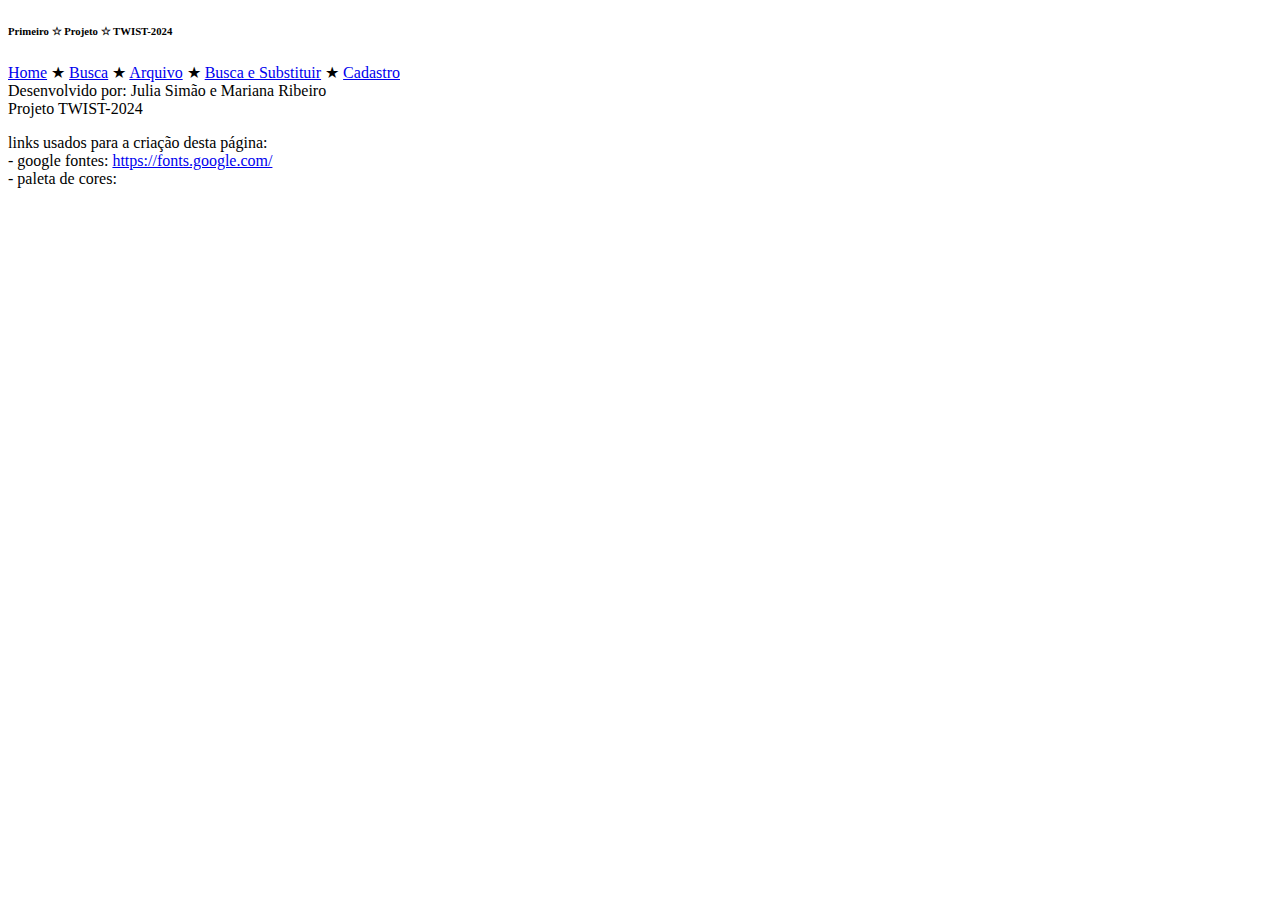
==== index.html @ 91830373 "Add files via upload" ====
<!DOCTYPE html>
<html lang="pt-br">
<head>
    <meta charset="UTF-8">
    <meta name="viewport" content="width=device-width, initial-scale=1.0">
    <title>Projeto 1 - TWIST</title>
    <!-- <link rel="shortcut icon" href="" type="image/x-icon"> -> anexar imagem ícone no href. -->
    <link rel="stylesheet" href="style/style.css">
</head>
<body>
    <div id="conteudo">
        <header id="header">
            <h6>
                Primeiro &star; Projeto &star; TWIST-2024
            </h6>
        </header>
        <nav id="navigator">
            <a href="index.html">Home</a> &starf;
            <a href="busca.html">Busca</a> &starf;
            <a href="arquivo.html">Arquivo</a> &starf;
            <a href="buscar-e-substituir.html">Busca e Substituir</a> &starf;
            <a href="cadastro.html">Cadastro</a>
        </nav>

        <section id="main">

        </section>  

        <footer id="footer">
            Desenvolvido por: Julia Simão e Mariana Ribeiro<br/>
            Projeto TWIST-2024<br/>
            <!-- <img src="img/" alt=""> colocar gif no footer, se quiser. -->
            <p>
            links usados para a criação desta página:<br/>
            - google fontes: <a href="https://fonts.google.com/" target="_blank">https://fonts.google.com/</a><br/>
            - paleta de cores: <!-- <a href="" target="_blank"></a><br/> -> colocar o link da paleta ou paletas escolhidas depois. -->
            </p>
        </footer>
    </div>
</body>
</html>
---- style/style.css ----
/* arquivo css - Projeto 1 */
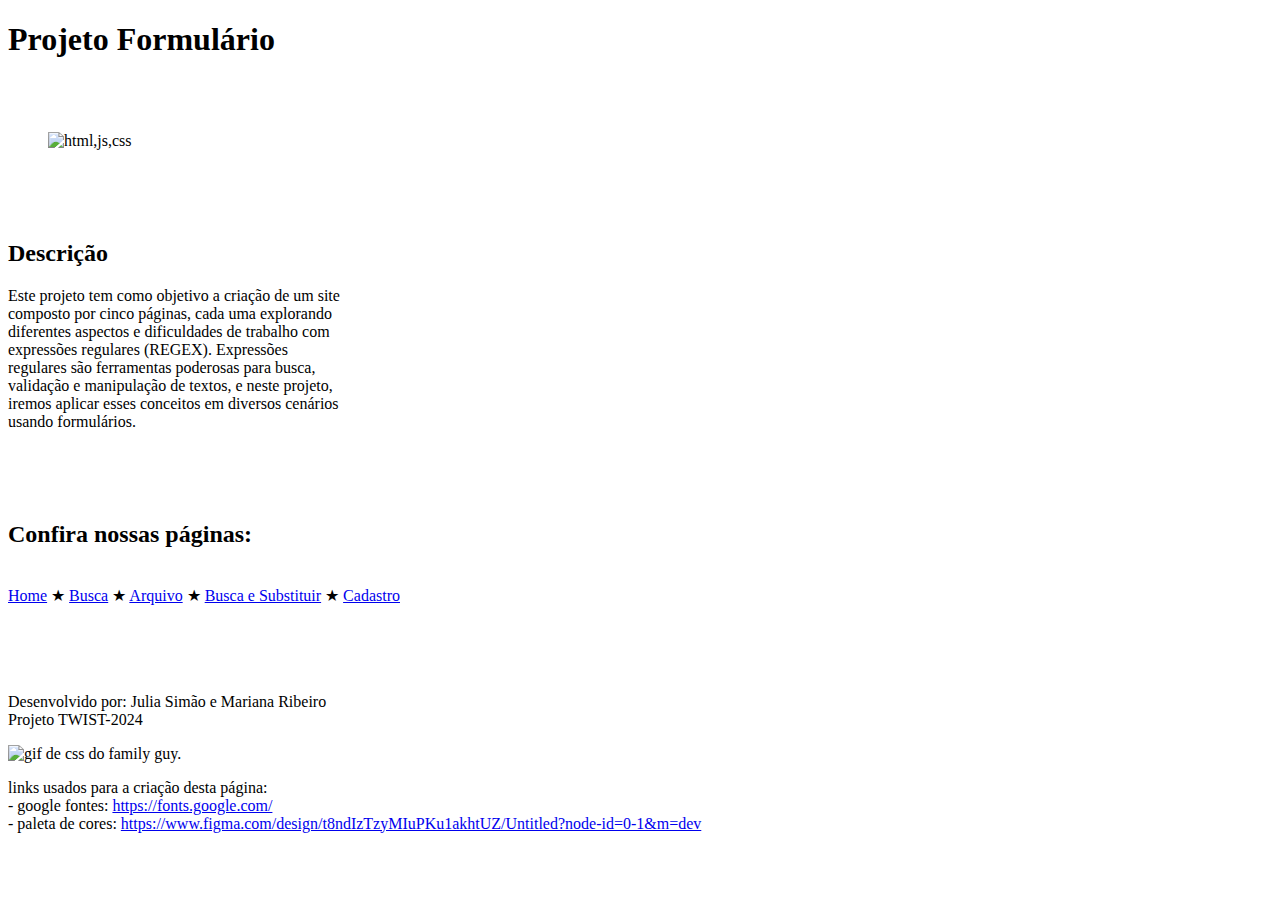
==== commit cc1b9a49: "Merge branch 'main' into pagina3-css" ====
--- a/index.html
+++ b/index.html
@@ -4,36 +4,46 @@
     <meta charset="UTF-8">
     <meta name="viewport" content="width=device-width, initial-scale=1.0">
     <title>Projeto 1 - TWIST</title>
-    <!-- <link rel="shortcut icon" href="" type="image/x-icon"> -> anexar imagem ícone no href. -->
+    <link rel="shortcut icon" href="img/logo-twist.png" type="image/x-icon">
     <link rel="stylesheet" href="style/style.css">
 </head>
 <body>
     <div id="conteudo">
         <header id="header">
-            <h6>
-                Primeiro &star; Projeto &star; TWIST-2024
-            </h6>
+            <h1>
+                 Projeto Formulário 
+            </h1>
+            <br/><br/>
+            <figure>
+                <img src="img/html-js-css.png" alt="html,js,css" width="400" height="130">
+            </figure>
+            <br/><br/><br/> 
+            <section id="descricao">
+                <h2>Descrição</h2>
+                <p id="pDesc">Este projeto tem como objetivo a criação de um site <br/> composto por cinco páginas, cada uma explorando <br/>diferentes aspectos e dificuldades de trabalho com<br/> expressões regulares (REGEX). Expressões<br/> regulares são ferramentas poderosas para busca,<br/> validação e manipulação de textos, e neste projeto,<br/> iremos aplicar esses conceitos em diversos cenários <br/>usando formulários.</p>
+            </section>
+            <br/><br/><br/>
         </header>
         <nav id="navigator">
-            <a href="index.html">Home</a> &starf;
-            <a href="busca.html">Busca</a> &starf;
-            <a href="arquivo.html">Arquivo</a> &starf;
-            <a href="buscar-e-substituir.html">Busca e Substituir</a> &starf;
-            <a href="cadastro.html">Cadastro</a>
+            <h2>Confira nossas páginas:</h2>
+            <br/>
+            <a id="home" href="index.html">Home</a> &starf;
+            <a id="busca" href="busca.html">Busca</a> &starf;
+            <a id="arquivo" href="arquivo.html">Arquivo</a> &starf;
+            <a id="substituir" href="buscar-e-substituir.html">Busca e Substituir</a> &starf;
+            <a id="cadastro" href="cadastro.html">Cadastro</a>
         </nav>
 
-        <section id="main">
-
-        </section>  
-
+  
+        <br/><br/><br/><br/>
         <footer id="footer">
-            Desenvolvido por: Julia Simão e Mariana Ribeiro<br/>
-            Projeto TWIST-2024<br/>
-            <!-- <img src="img/" alt=""> colocar gif no footer, se quiser. -->
-            <p>
+            <p class="devs">Desenvolvido por: Julia Simão e Mariana Ribeiro<br/>
+            Projeto TWIST-2024<br/></p>
+            <img src="img/family-guy-css.gif" alt="gif de css do family guy.">
+            <p class="links">
             links usados para a criação desta página:<br/>
-            - google fontes: <a href="https://fonts.google.com/" target="_blank">https://fonts.google.com/</a><br/>
-            - paleta de cores: <!-- <a href="" target="_blank"></a><br/> -> colocar o link da paleta ou paletas escolhidas depois. -->
+            - google fontes: <a class="link" href="https://fonts.google.com/" target="_blank">https://fonts.google.com/</a><br/>
+            - paleta de cores: <a href="https://www.figma.com/design/t8ndIzTzyMIuPKu1akhtUZ/Untitled?node-id=0-1&m=dev" target="_blank">https://www.figma.com/design/t8ndIzTzyMIuPKu1akhtUZ/Untitled?node-id=0-1&m=dev</a><br/>
             </p>
         </footer>
     </div>
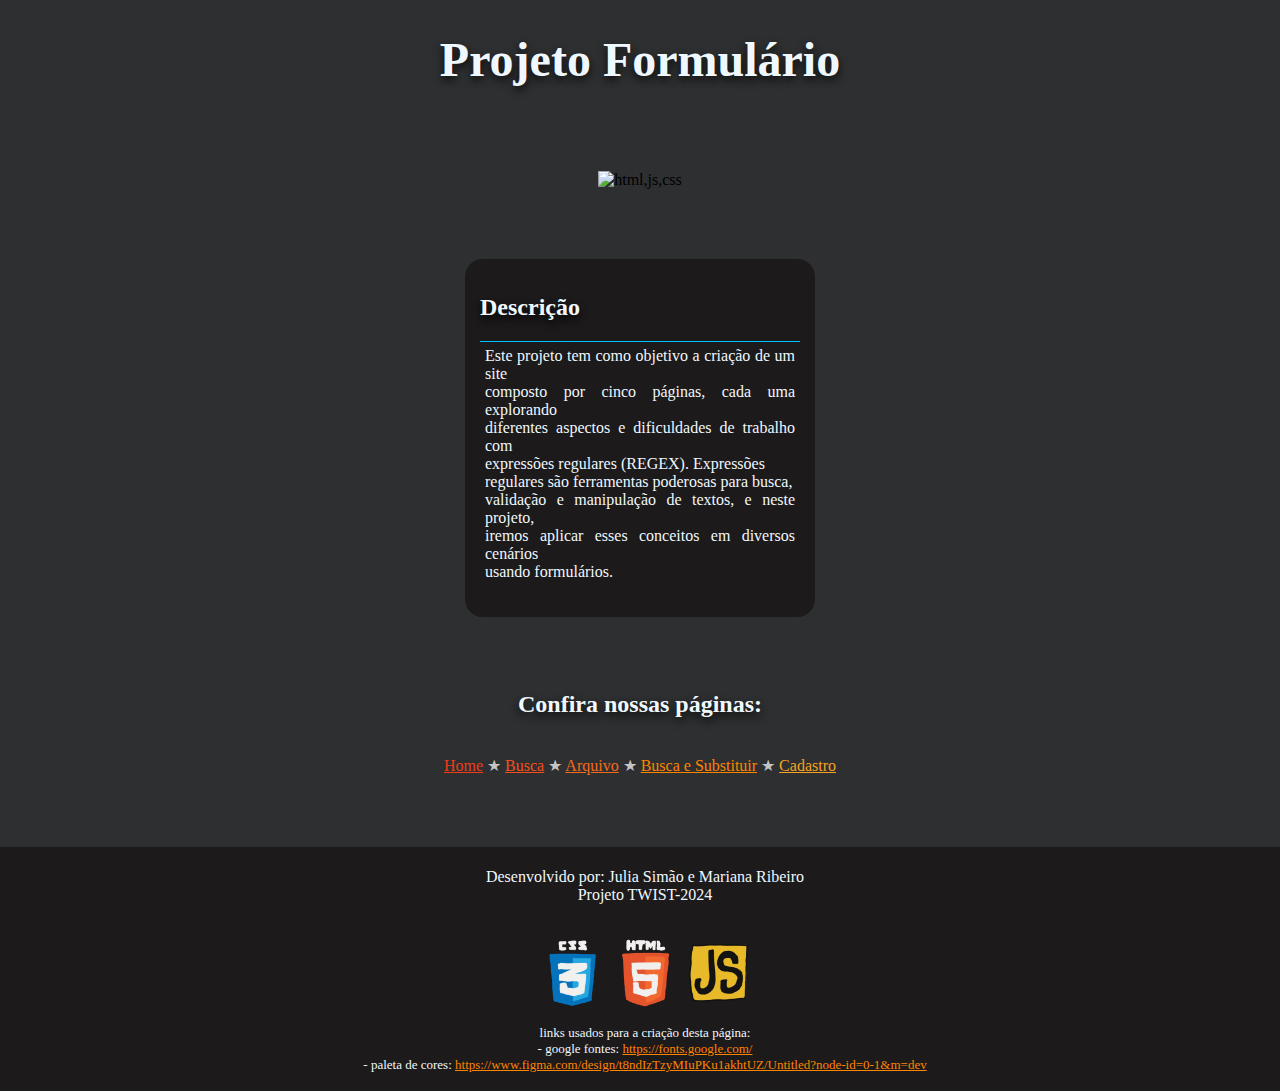
==== commit b0d0c381: "Merge pull request #33 from twistpucrio/pag4" ====
--- a/index.html
+++ b/index.html
@@ -19,7 +19,7 @@
             </figure>
             <br/><br/><br/> 
             <section id="descricao">
-                <h2>Descrição</h2>
+                <h2 id="desc">Descrição</h2>
                 <p id="pDesc">Este projeto tem como objetivo a criação de um site <br/> composto por cinco páginas, cada uma explorando <br/>diferentes aspectos e dificuldades de trabalho com<br/> expressões regulares (REGEX). Expressões<br/> regulares são ferramentas poderosas para busca,<br/> validação e manipulação de textos, e neste projeto,<br/> iremos aplicar esses conceitos em diversos cenários <br/>usando formulários.</p>
             </section>
             <br/><br/><br/>
@@ -39,11 +39,14 @@
         <footer id="footer">
             <p class="devs">Desenvolvido por: Julia Simão e Mariana Ribeiro<br/>
             Projeto TWIST-2024<br/></p>
-            <img src="img/family-guy-css.gif" alt="gif de css do family guy.">
+            <br/>
+            <img src="img/css.gif" alt="gif de css." width="70" height="70">
+            <img src="img/html.gif" alt="gif de css." width="70" height="70">
+            <img src="img/js.webp" alt="gif de css." width="70" height="70">
             <p class="links">
             links usados para a criação desta página:<br/>
             - google fontes: <a class="link" href="https://fonts.google.com/" target="_blank">https://fonts.google.com/</a><br/>
-            - paleta de cores: <a href="https://www.figma.com/design/t8ndIzTzyMIuPKu1akhtUZ/Untitled?node-id=0-1&m=dev" target="_blank">https://www.figma.com/design/t8ndIzTzyMIuPKu1akhtUZ/Untitled?node-id=0-1&m=dev</a><br/>
+            - paleta de cores: <a class="link" href="https://www.figma.com/design/t8ndIzTzyMIuPKu1akhtUZ/Untitled?node-id=0-1&m=dev" target="_blank">https://www.figma.com/design/t8ndIzTzyMIuPKu1akhtUZ/Untitled?node-id=0-1&m=dev</a><br/>
             </p>
         </footer>
     </div>
--- a/style/style.css
+++ b/style/style.css
@@ -1 +1,95 @@
-/* arquivo css - Projeto 1 */+/*linha acima do parágrafo da descrição*/
+#pDesc{
+    border-top: 1.5px  #00C2FF solid;
+    padding: 5px;
+}
+#conteudo{
+    text-align: center;
+    
+}
+
+#descricao{
+    width: 25%;
+    height: 50%;
+    background-color: #1c1a1a;
+    padding:15px;
+    text-align: justify;
+    border-radius: 5%;
+    margin: 0 auto;
+    
+}
+p{
+    color: aliceblue;
+}
+
+h2{
+    color: aliceblue;
+    text-shadow: 0 4px 8px rgb(11, 11, 11);
+    
+}
+h1{
+    color: aliceblue;
+    font-size: xxx-large;
+    text-shadow: 0 4px 8px rgb(11, 11, 11);
+}
+
+#desc{
+    text-shadow: 0 4px 8px rgb(0, 0, 0);
+}
+
+body{
+    background-color: #2e2f30;
+    margin: 0%;
+}
+
+nav a{
+    color: azure;
+}
+
+nav a:hover{
+    background-color: #dfe4e51b;
+    padding: 10px;
+    border-radius: 15%;
+    margin: 5px;
+}
+
+nav{
+    color: #ffffffbd;
+}
+
+#home{
+    color: #f03d19;
+}
+
+#busca{
+    color: #F54F1B;
+}
+
+#arquivo{
+    color: #F56B1D;
+}
+
+#substituir{
+    color: #FF8400
+}
+
+#cadastro{
+    color: #F8A222;
+}
+
+.links{
+    font-size: small;
+}
+
+.link{
+    color: #FF8400 ;
+}
+
+footer{
+    width: 100%;
+    height: 60%;
+    background-color: #1c1a1a;
+    padding:5px;  
+    margin: 0 auto;
+    
+}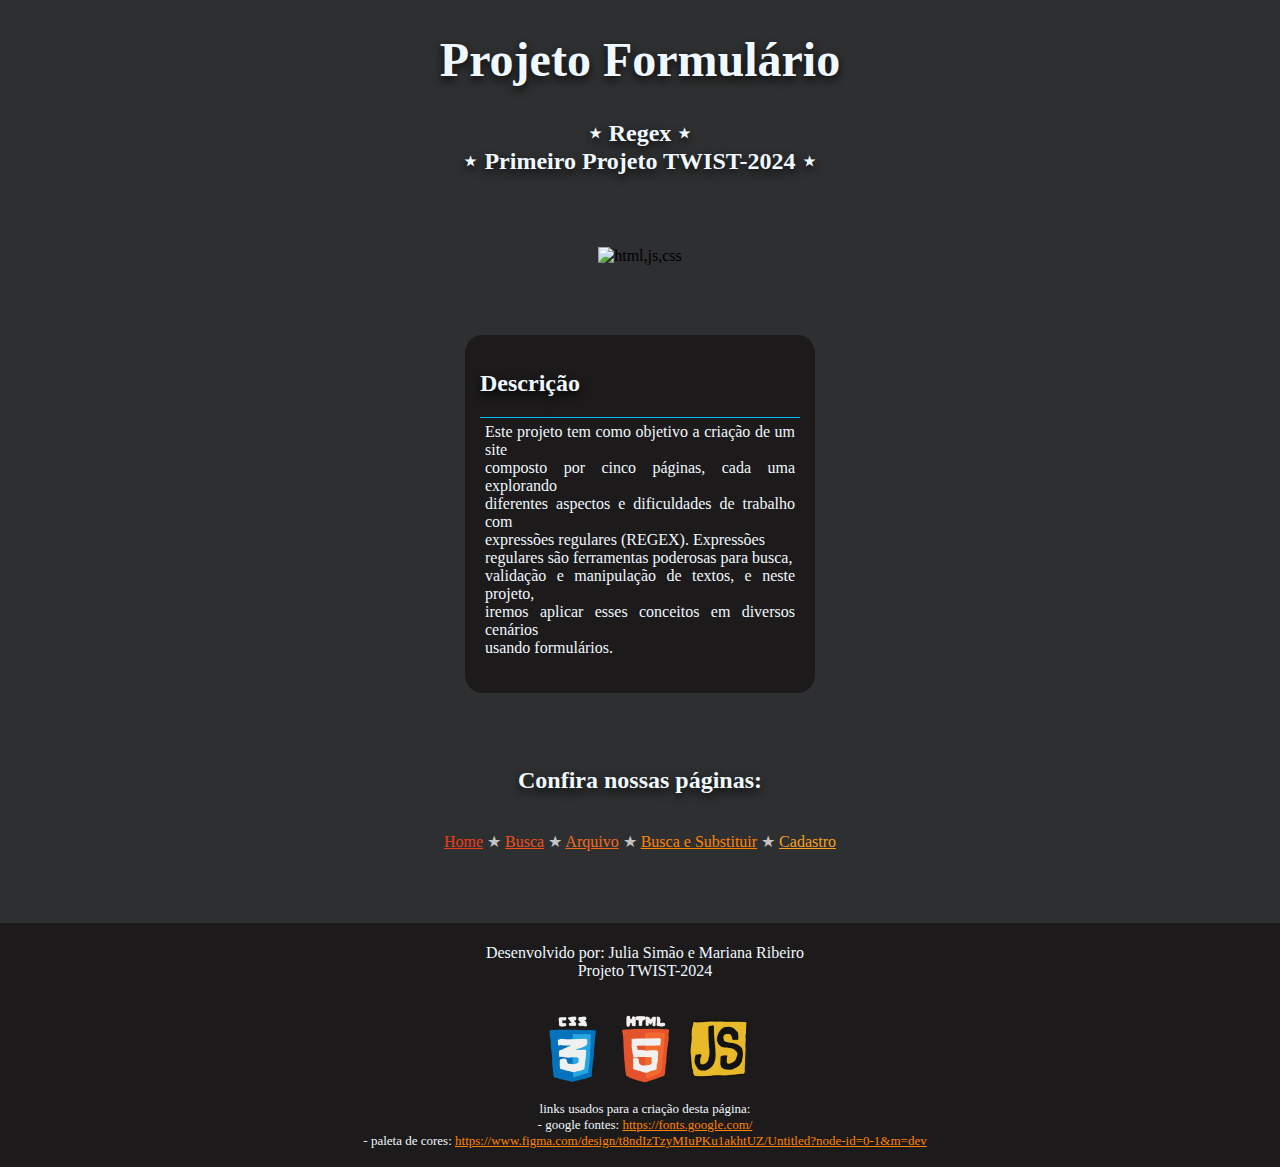
==== commit 544fb4dc: "atualizacao paginas" ====
--- a/index.html
+++ b/index.html
@@ -13,6 +13,10 @@
             <h1>
                  Projeto Formulário 
             </h1>
+            <h2 class="subtitulo">
+                &sstarf; Regex &sstarf; <br/> 
+                &sstarf; Primeiro Projeto TWIST-2024 &sstarf;
+            </h2>
             <br/><br/>
             <figure>
                 <img src="img/html-js-css.png" alt="html,js,css" width="400" height="130">
--- a/style/style.css
+++ b/style/style.css
@@ -24,9 +24,10 @@
 
 h2{
     color: aliceblue;
-    text-shadow: 0 4px 8px rgb(11, 11, 11);
-    
+    text-shadow: 0 4px 8px rgb(11, 11, 11); 
 }
+
+
 h1{
     color: aliceblue;
     font-size: xxx-large;
@@ -90,6 +91,51 @@
     height: 60%;
     background-color: #1c1a1a;
     padding:5px;  
+    position:static;
+    bottom: 0;
     margin: 0 auto;
+    color: aliceblue;   
+}
+
+#txt{
+    text-shadow: 0 4px 8px rgb(0, 0, 0);
+}
+
+#selecionar{
+    text-shadow: 0 4px 8px rgb(11, 11, 11);
+}
+
+.bt{
+    background-color: #1c1a1a;
+    color: aliceblue;
+    border-color: #555352;
+    box-shadow: 0 4px 8px rgba(0, 0, 0, 0.5);
+}
+
+.bt:active{
+    background-color: #fb5209;
+}
+
+.caixa{
+    border-color: #555352;
+    box-shadow: 0 4px 8px rgba(0, 0, 0, 0.5);
+}
+
+form{
+    color: aliceblue;
     
+}
+
+fieldset{
+    color: aliceblue;
+    border-width: 2px; 
+    border-style: solid; 
+    margin: 0 auto;
+    width: 25%;
+    
+    border-color: #F54F1B; 
+}
+
+textarea{
+    background-color: #b1afae;
 }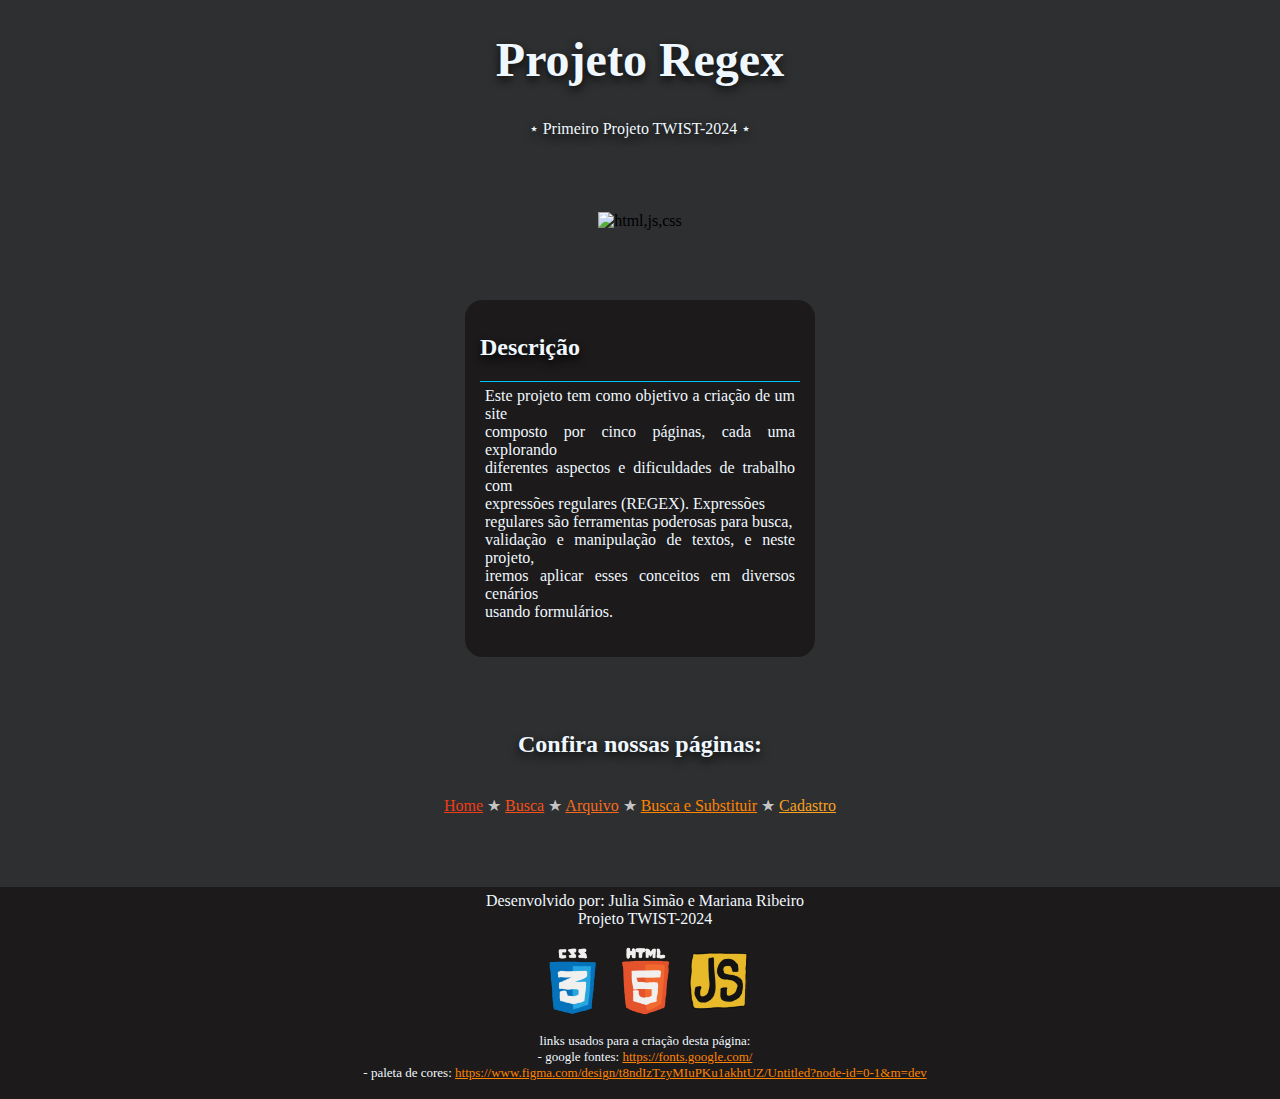
==== commit 44270391: "Merge pull request #39 from twistpucrio/julia" ====
--- a/index.html
+++ b/index.html
@@ -11,12 +11,11 @@
     <div id="conteudo">
         <header id="header">
             <h1>
-                 Projeto Formulário 
+                 Projeto Regex 
             </h1>
-            <h2 class="subtitulo">
-                &sstarf; Regex &sstarf; <br/> 
+            <h4 class="subtitulo">
                 &sstarf; Primeiro Projeto TWIST-2024 &sstarf;
-            </h2>
+            </h4>
             <br/><br/>
             <figure>
                 <img src="img/html-js-css.png" alt="html,js,css" width="400" height="130">
@@ -39,14 +38,17 @@
         </nav>
 
   
-        <br/><br/><br/><br/>
+        <br/>
+        <br/>
+        <br/>
+        <br/>
         <footer id="footer">
-            <p class="devs">Desenvolvido por: Julia Simão e Mariana Ribeiro<br/>
-            Projeto TWIST-2024<br/></p>
+            Desenvolvido por: Julia Simão e Mariana Ribeiro<br/>
+            Projeto TWIST-2024<br/>
             <br/>
             <img src="img/css.gif" alt="gif de css." width="70" height="70">
-            <img src="img/html.gif" alt="gif de css." width="70" height="70">
-            <img src="img/js.webp" alt="gif de css." width="70" height="70">
+            <img src="img/html.gif" alt="gif de html." width="70" height="70">
+            <img src="img/js.webp" alt="gif de javascript." width="70" height="70">
             <p class="links">
             links usados para a criação desta página:<br/>
             - google fontes: <a class="link" href="https://fonts.google.com/" target="_blank">https://fonts.google.com/</a><br/>
--- a/style/style.css
+++ b/style/style.css
@@ -31,6 +31,12 @@
 h1{
     color: aliceblue;
     font-size: xxx-large;
+    text-shadow: 0 4px 8px rgb(11, 11, 11);
+}
+
+.subtitulo {
+    color: aliceblue;
+    font-weight: lighter;
     text-shadow: 0 4px 8px rgb(11, 11, 11);
 }
 
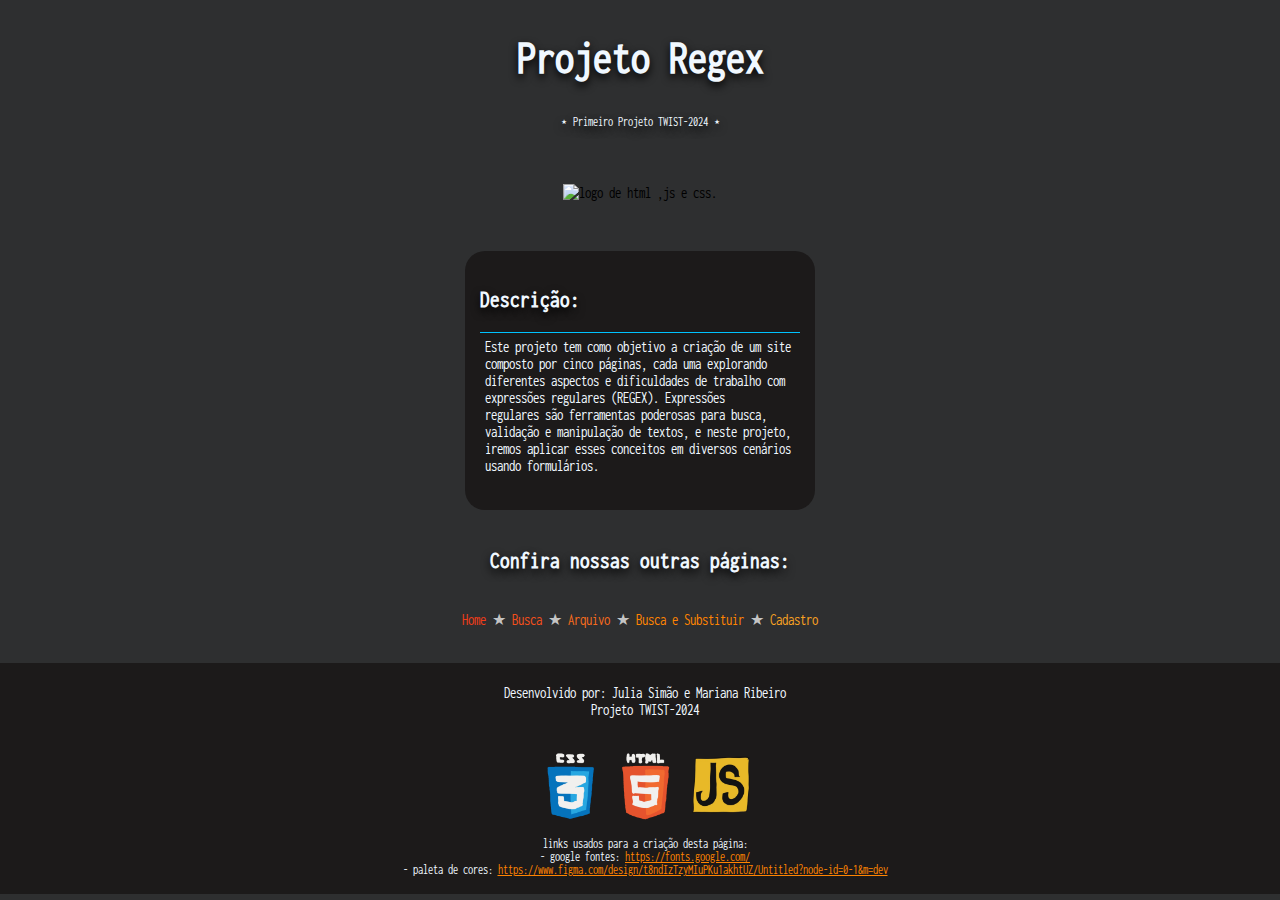
==== commit 33bc4ab6: "ajustes finais no html: OK. cadastro.js COMPLETO!" ====
--- a/index.html
+++ b/index.html
@@ -1,3 +1,7 @@
+<!--
+Home (index) - dificuldade 0, esta página deve conter a descrição do projeto e cp/ou objetivo do site, bem como as tecnologias utilizadas.
+-->
+
 <!DOCTYPE html>
 <html lang="pt-br">
 <head>
@@ -13,22 +17,34 @@
             <h1>
                  Projeto Regex 
             </h1>
-            <h4 class="subtitulo">
+            <h5 class="subtitulo">
                 &sstarf; Primeiro Projeto TWIST-2024 &sstarf;
-            </h4>
-            <br/><br/>
+            </h5>
+        </header>
+        <br/>
+        <section id ="main">
             <figure>
-                <img src="img/html-js-css.png" alt="html,js,css" width="400" height="130">
+                <img src="img/html-js-css.png" alt="logo de html ,js e css." width="400" height="130">
             </figure>
-            <br/><br/><br/> 
+            <br/>
+            <br/>
             <section id="descricao">
-                <h2 id="desc">Descrição</h2>
-                <p id="pDesc">Este projeto tem como objetivo a criação de um site <br/> composto por cinco páginas, cada uma explorando <br/>diferentes aspectos e dificuldades de trabalho com<br/> expressões regulares (REGEX). Expressões<br/> regulares são ferramentas poderosas para busca,<br/> validação e manipulação de textos, e neste projeto,<br/> iremos aplicar esses conceitos em diversos cenários <br/>usando formulários.</p>
+                <h2 id="desc">Descrição:</h2>
+                <p id="pDesc">
+                    Este projeto tem como objetivo a criação de um site<br/>
+                    composto por cinco páginas, cada uma explorando<br/>
+                    diferentes aspectos e dificuldades de trabalho com<br/>
+                    expressões regulares (REGEX). Expressões<br/>
+                    regulares são ferramentas poderosas para busca,<br/>
+                    validação e manipulação de textos, e neste projeto,<br/>
+                    iremos aplicar esses conceitos em diversos cenários<br/>
+                    usando formulários.
+                </p>
             </section>
-            <br/><br/><br/>
-        </header>
+        </section>
+        <br/>
         <nav id="navigator">
-            <h2>Confira nossas páginas:</h2>
+            <h2>Confira nossas outras páginas:</h2>
             <br/>
             <a id="home" href="index.html">Home</a> &starf;
             <a id="busca" href="busca.html">Busca</a> &starf;
@@ -36,23 +52,22 @@
             <a id="substituir" href="buscar-e-substituir.html">Busca e Substituir</a> &starf;
             <a id="cadastro" href="cadastro.html">Cadastro</a>
         </nav>
-
-  
-        <br/>
-        <br/>
         <br/>
         <br/>
         <footer id="footer">
-            Desenvolvido por: Julia Simão e Mariana Ribeiro<br/>
-            Projeto TWIST-2024<br/>
+            <p class="devs">
+                Desenvolvido por: Julia Simão e Mariana Ribeiro<br/>
+                Projeto TWIST-2024<br/>
+            </p>
             <br/>
             <img src="img/css.gif" alt="gif de css." width="70" height="70">
             <img src="img/html.gif" alt="gif de html." width="70" height="70">
             <img src="img/js.webp" alt="gif de javascript." width="70" height="70">
+            <br/>
             <p class="links">
-            links usados para a criação desta página:<br/>
-            - google fontes: <a class="link" href="https://fonts.google.com/" target="_blank">https://fonts.google.com/</a><br/>
-            - paleta de cores: <a class="link" href="https://www.figma.com/design/t8ndIzTzyMIuPKu1akhtUZ/Untitled?node-id=0-1&m=dev" target="_blank">https://www.figma.com/design/t8ndIzTzyMIuPKu1akhtUZ/Untitled?node-id=0-1&m=dev</a><br/>
+                links usados para a criação desta página:<br/>
+                - google fontes: <a class="link" href="https://fonts.google.com/" target="_blank">https://fonts.google.com/</a><br/>
+                - paleta de cores: <a class="link" href="https://www.figma.com/design/t8ndIzTzyMIuPKu1akhtUZ/Untitled?node-id=0-1&m=dev" target="_blank">https://www.figma.com/design/t8ndIzTzyMIuPKu1akhtUZ/Untitled?node-id=0-1&m=dev</a><br/>
             </p>
         </footer>
     </div>
--- a/style/style.css
+++ b/style/style.css
@@ -1,11 +1,28 @@
+/*******************************************/
+
+/*FONTE*/
+
+@font-face { /* FONTE EXTERNA */
+    font-family:'inconsolata';
+    src: url(../fonts/static/Inconsolata_Condensed-Regular.ttf);
+}
+
+html {
+    font-family: 'inconsolata';
+}
+
+/*******************************************/
+
+/*INDEX*/
+
 /*linha acima do parágrafo da descrição*/
 #pDesc{
     border-top: 1.5px  #00C2FF solid;
     padding: 5px;
 }
+
 #conteudo{
-    text-align: center;
-    
+    text-align: center; 
 }
 
 #descricao{
@@ -14,30 +31,31 @@
     background-color: #1c1a1a;
     padding:15px;
     text-align: justify;
-    border-radius: 5%;
-    margin: 0 auto;
-    
+    border-radius: 20px;
+    margin: 0 auto; 
 }
+
+/*******************************************/
+
 p{
     color: aliceblue;
 }
 
 h2{
     color: aliceblue;
-    text-shadow: 0 4px 8px rgb(11, 11, 11); 
+    text-shadow: 0 4px 8px rgb(0, 0, 0); 
 }
-
 
 h1{
     color: aliceblue;
     font-size: xxx-large;
-    text-shadow: 0 4px 8px rgb(11, 11, 11);
+    text-shadow: 0 4px 8px rgb(0, 0, 0);
 }
 
 .subtitulo {
     color: aliceblue;
     font-weight: lighter;
-    text-shadow: 0 4px 8px rgb(11, 11, 11);
+    text-shadow: 0 4px 8px rgb(0, 0, 0);
 }
 
 #desc{
@@ -49,14 +67,19 @@
     margin: 0%;
 }
 
+/*******************************************/
+
+/*NAVIGATOR*/
+
 nav a{
     color: azure;
+    text-decoration: none;
 }
 
 nav a:hover{
-    background-color: #dfe4e51b;
+    background-color: #dfe4e50f;
     padding: 10px;
-    border-radius: 15%;
+    border-radius: 10px;
     margin: 5px;
 }
 
@@ -84,6 +107,10 @@
     color: #F8A222;
 }
 
+/*******************************************/
+
+/*FOOTER*/
+
 .links{
     font-size: small;
 }
@@ -103,12 +130,15 @@
     color: aliceblue;   
 }
 
+/*******************************************/
+
+
 #txt{
     text-shadow: 0 4px 8px rgb(0, 0, 0);
 }
 
 #selecionar{
-    text-shadow: 0 4px 8px rgb(11, 11, 11);
+    text-shadow: 0 4px 8px rgb(0, 0, 0);
 }
 
 .bt{
@@ -128,8 +158,7 @@
 }
 
 form{
-    color: aliceblue;
-    
+    color: aliceblue;  
 }
 
 fieldset{
@@ -138,10 +167,11 @@
     border-style: solid; 
     margin: 0 auto;
     width: 25%;
-    
+    border-radius: 10px;
     border-color: #F54F1B; 
 }
 
 textarea{
     background-color: #b1afae;
+    border-radius: 10px;
 }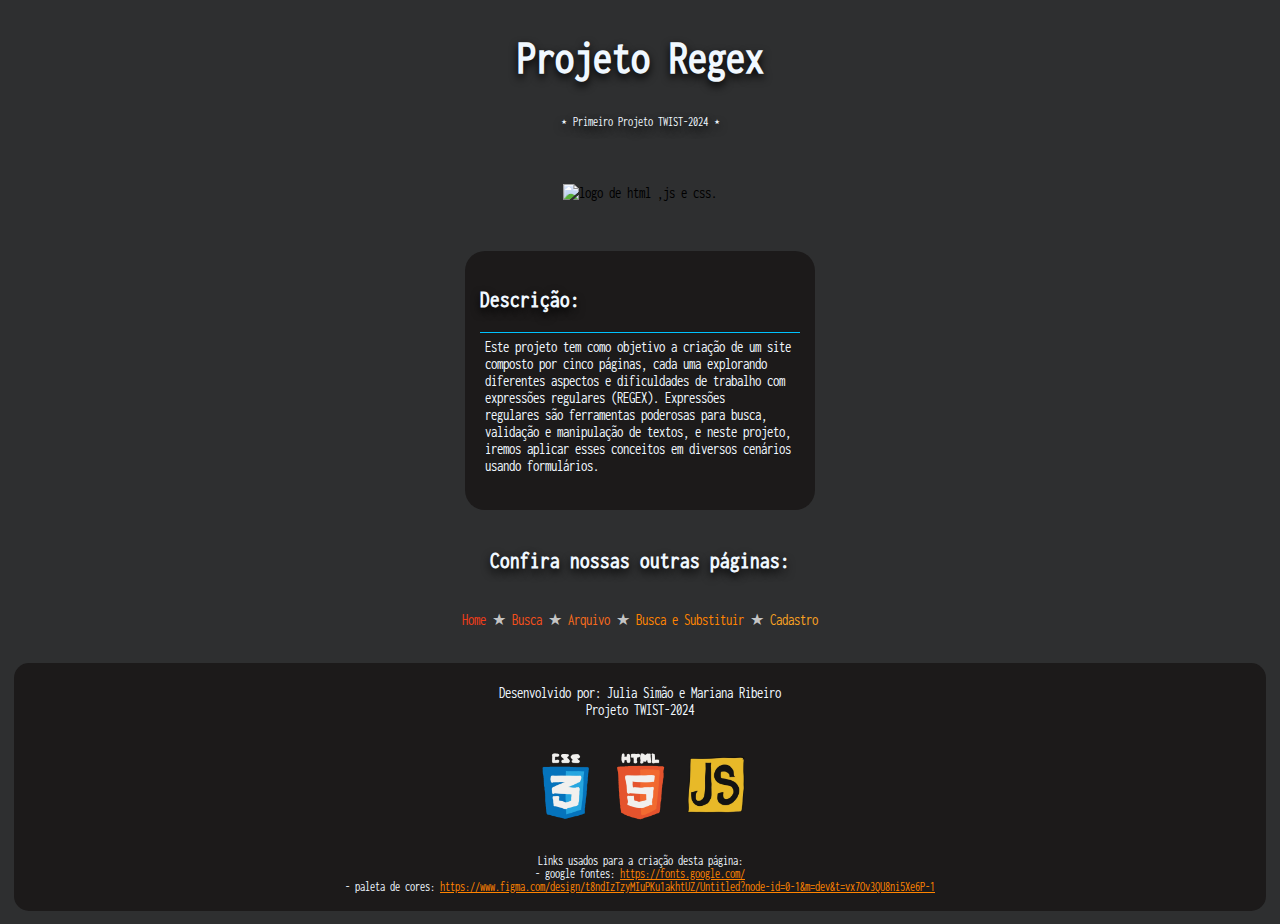
==== commit b0c601a0: "ajustes finais (AGORA FOI!)" ====
--- a/index.html
+++ b/index.html
@@ -56,18 +56,20 @@
         <br/>
         <footer id="footer">
             <p class="devs">
-                Desenvolvido por: Julia Simão e Mariana Ribeiro<br/>
-                Projeto TWIST-2024<br/>
+            Desenvolvido por: Julia Simão e Mariana Ribeiro<br/>
+            Projeto TWIST-2024<br/>
             </p>
             <br/>
+            <section>
             <img src="img/css.gif" alt="gif de css." width="70" height="70">
             <img src="img/html.gif" alt="gif de html." width="70" height="70">
             <img src="img/js.webp" alt="gif de javascript." width="70" height="70">
+            </section>
             <br/>
             <p class="links">
-                links usados para a criação desta página:<br/>
-                - google fontes: <a class="link" href="https://fonts.google.com/" target="_blank">https://fonts.google.com/</a><br/>
-                - paleta de cores: <a class="link" href="https://www.figma.com/design/t8ndIzTzyMIuPKu1akhtUZ/Untitled?node-id=0-1&m=dev" target="_blank">https://www.figma.com/design/t8ndIzTzyMIuPKu1akhtUZ/Untitled?node-id=0-1&m=dev</a><br/>
+            Links usados para a criação desta página:<br/>
+            - google fontes: <a class="link" href="https://fonts.google.com/" target="_blank">https://fonts.google.com/</a><br/>
+            - paleta de cores: <a class="link" href="https://www.figma.com/design/t8ndIzTzyMIuPKu1akhtUZ/Untitled?node-id=0-1&m=dev&t=vx7Ov3QU8ni5Xe6P-1" target="_blank">https://www.figma.com/design/t8ndIzTzyMIuPKu1akhtUZ/Untitled?node-id=0-1&m=dev&t=vx7Ov3QU8ni5Xe6P-1</a><br/>
             </p>
         </footer>
     </div>
--- a/style/style.css
+++ b/style/style.css
@@ -120,14 +120,16 @@
 }
 
 footer{
-    width: 100%;
-    height: 60%;
+    width: 97%;
+    height: 90%;
     background-color: #1c1a1a;
-    padding:5px;  
-    position:static;
+    padding: 5px;  
+    position: static;
     bottom: 0;
     margin: 0 auto;
     color: aliceblue;   
+    border-radius: 15px;
+    margin-bottom: 1%;
 }
 
 /*******************************************/
